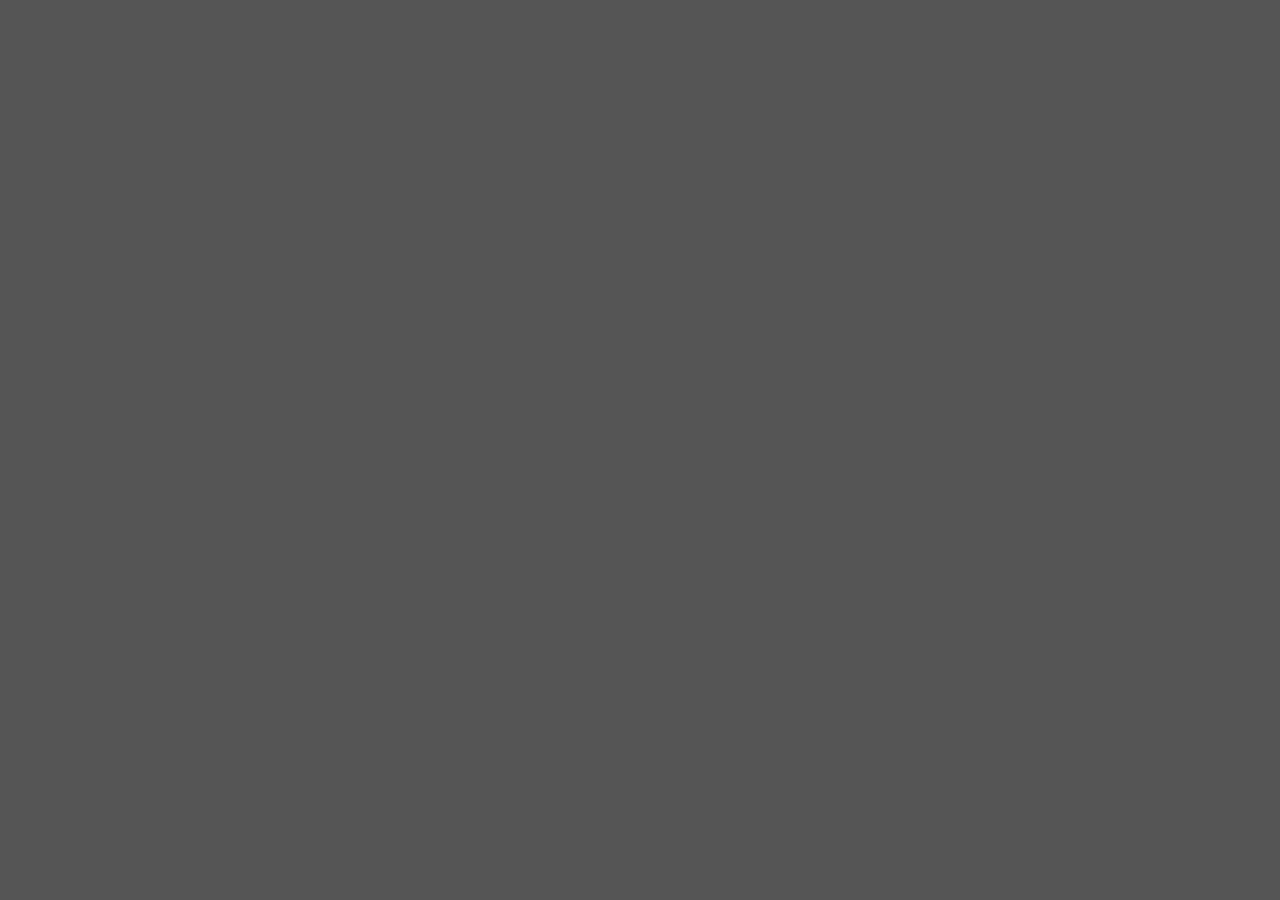
==== next/index.html @ fb45f09e "Add files via upload" ====
<!DOCTYPE html>
<html lang="en">
<head>
  <meta charset="UTF-8" />
  <meta name="viewport" content="width=device-width, initial-scale=1.0" />
  <title>Next Page</title>
  <link rel="stylesheet" href="css/next.css" />
</head>
<body>
  <div class="scene">
    <!-- Cổng -->
    <div class="gate left"></div>
    <div class="gate right"></div>

    <!-- Flash transition -->
    <div class="flash-transition"></div>

    <!-- Robot và Chat -->
    <div class="robot"></div>
  </div>

  <script src="js/next.js"></script>
</body>
</html>
---- next/css/next.css ----
/* next.css */
body {
  margin: 0;
  padding: 0;
  background-color: #212121;
  font-family: 'Playfair Display', serif;
}

.scene {
  position: relative;
  width: 100vw;
  height: 100vh;
  overflow: hidden;
}

.gate {
  position: absolute;
  top: 50%;
  width: 50vw;
  height: 100%;
  background-color: #555;
  z-index: 1;
  transform: translateY(-50%);
}

.gate.left {
  left: 0;
  transform-origin: left center;
}

.gate.right {
  right: 0;
  transform-origin: right center;
}

.gate.open {
  animation: openGate 3s forwards;
}

@keyframes openGate {
  0% { transform: translateY(-50%) scaleX(1); }
  100% { transform: translateY(-50%) scaleX(0); }
}

.flash-transition {
  position: absolute;
  top: 0;
  left: 0;
  width: 100%;
  height: 100%;
  background: rgba(255, 255, 255, 0.8);
  opacity: 0;
  transition: opacity 2s ease-in-out;
  z-index: 2;
}

.flash-transition.flash-out {
  opacity: 1;
}

.robot {
  position: absolute;
  bottom: 0;
  left: 50%;
  transform: translateX(-50%);
  width: 150px;
  height: 300px;
  background: #ddd;
  border-radius: 20px;
  display: none;
  z-index: 3;
  animation: robotAppearance 3s forwards;
}

@keyframes robotAppearance {
  0% { transform: translateX(-50%) translateY(100px); opacity: 0; }
  100% { transform: translateX(-50%) translateY(0); opacity: 1; }
}

.robot .face {
  position: absolute;
  top: 30%;
  left: 50%;
  transform: translateX(-50%);
  width: 60px;
  height: 60px;
  background: #fff;
  border-radius: 50%;
}

.robot .eyes {
  position: absolute;
  top: 50%;
  left: 50%;
  transform: translateX(-50%) translateY(-50%);
  display: flex;
  gap: 10px;
}

.robot .eye {
  width: 10px;
  height: 10px;
  background: #000;
  border-radius: 50%;
}

.robot .mouth {
  position: absolute;
  bottom: 10%;
  left: 50%;
  transform: translateX(-50%);
  width: 30px;
  height: 10px;
  background: #f00;
  border-radius: 10px;
}

.chat-bubble {
  position: absolute;
  top: -50px;
  left: 100%;
  transform: translateX(20px);
  background: #eee;
  padding: 10px;
  border-radius: 10px;
  font-size: 16px;
  max-width: 200px;
  z-index: 4;
  animation: chatBubbleIn 2s forwards;
}

@keyframes chatBubbleIn {
  0% { opacity: 0; transform: translateX(20px) translateY(10px); }
  100% { opacity: 1; transform: translateX(20px) translateY(0); }
}
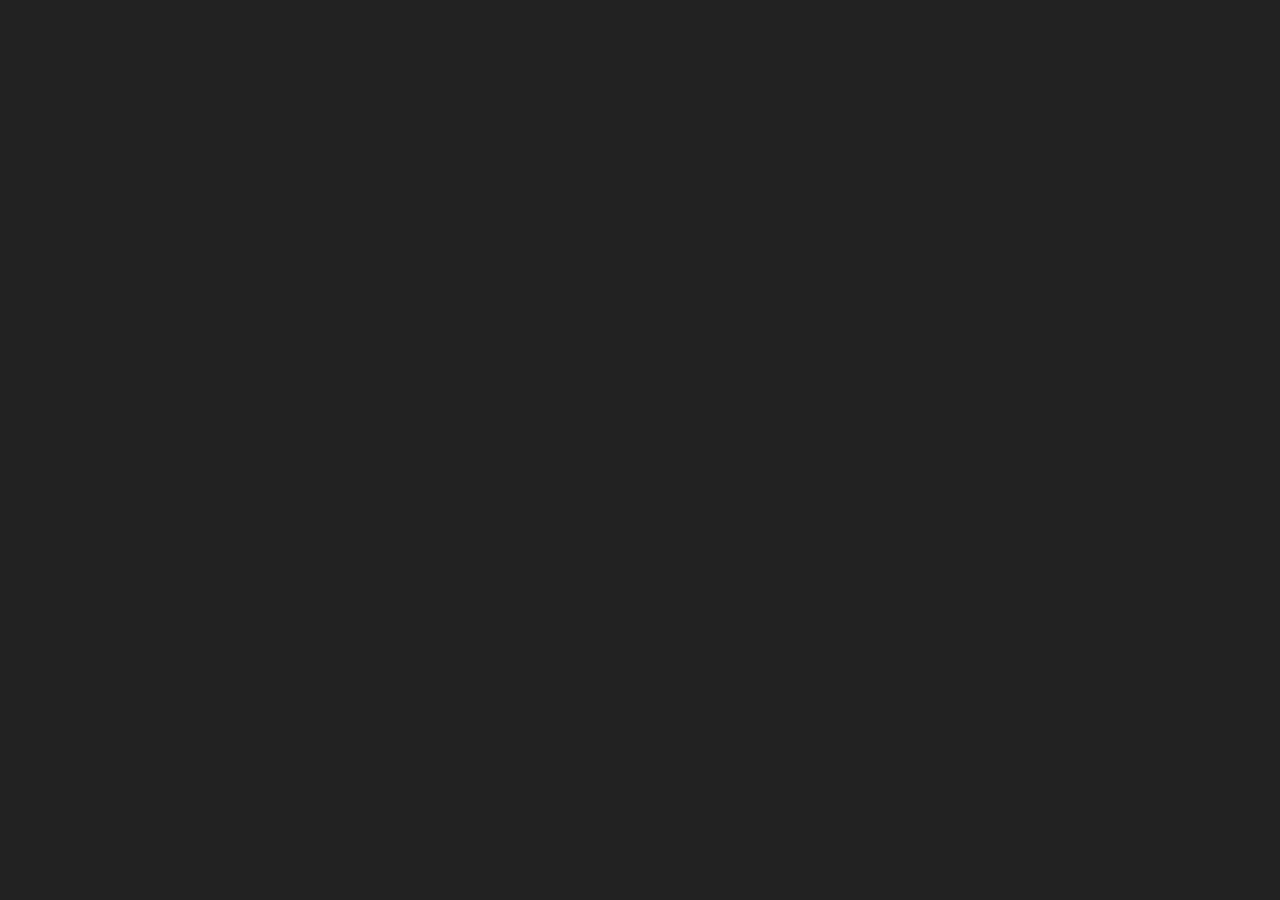
==== commit 760ee5b1: "Add files via upload" ====
--- a/next/index.html
+++ b/next/index.html
@@ -1,24 +1,19 @@
 <!DOCTYPE html>
 <html lang="en">
 <head>
-  <meta charset="UTF-8" />
-  <meta name="viewport" content="width=device-width, initial-scale=1.0" />
-  <title>Next Page</title>
-  <link rel="stylesheet" href="css/next.css" />
+  <meta charset="UTF-8">
+  <meta name="viewport" content="width=device-width, initial-scale=1.0">
+  <title>Robot Home</title>
+  <link rel="stylesheet" href="style.css">
 </head>
 <body>
-  <div class="scene">
-    <!-- Cổng -->
-    <div class="gate left"></div>
-    <div class="gate right"></div>
-
-    <!-- Flash transition -->
-    <div class="flash-transition"></div>
-
-    <!-- Robot và Chat -->
-    <div class="robot"></div>
+  <div class="container">
+    <div id="gate" class="gate"></div>
+    <div id="robot" class="robot">
+      <div id="chatBubble" class="chat-bubble"></div>
+    </div>
   </div>
 
-  <script src="js/next.js"></script>
+  <script src="script.js"></script>
 </body>
 </html>
--- a/next/style.css
+++ b/next/style.css
@@ -0,0 +1,75 @@
+body {
+  margin: 0;
+  padding: 0;
+  background: #222222;
+  font-family: 'Arial', sans-serif;
+  display: flex;
+  justify-content: center;
+  align-items: center;
+  height: 100vh;
+  overflow: hidden;
+  color: white;
+}
+
+.container {
+  position: relative;
+  width: 100%;
+  height: 100%;
+  text-align: center;
+}
+
+.gate {
+  width: 200px;
+  height: 400px;
+  background-color: #555;
+  border-radius: 20px;
+  position: absolute;
+  top: 20%;
+  left: 50%;
+  transform: translateX(-50%);
+  opacity: 0;
+  animation: gateAnimation 3s forwards;
+}
+
+@keyframes gateAnimation {
+  0% { opacity: 0; }
+  50% { opacity: 1; }
+  100% { opacity: 0; }
+}
+
+.robot {
+  width: 100px;
+  height: 150px;
+  background-color: #777;
+  border-radius: 10px;
+  position: absolute;
+  top: 50%;
+  left: 50%;
+  transform: translate(-50%, -50%);
+  opacity: 0;
+  animation: robotAnimation 4s forwards;
+}
+
+@keyframes robotAnimation {
+  0% { opacity: 0; transform: translate(-50%, 0); }
+  100% { opacity: 1; transform: translate(-50%, -50%); }
+}
+
+.chat-bubble {
+  width: 200px;
+  padding: 15px;
+  background-color: #333;
+  border-radius: 10px;
+  position: absolute;
+  top: -70px;
+  left: 50%;
+  transform: translateX(-50%);
+  opacity: 0;
+  animation: bubbleAnimation 3s forwards;
+}
+
+@keyframes bubbleAnimation {
+  0% { opacity: 0; }
+  50% { opacity: 1; }
+  100% { opacity: 0; }
+}
